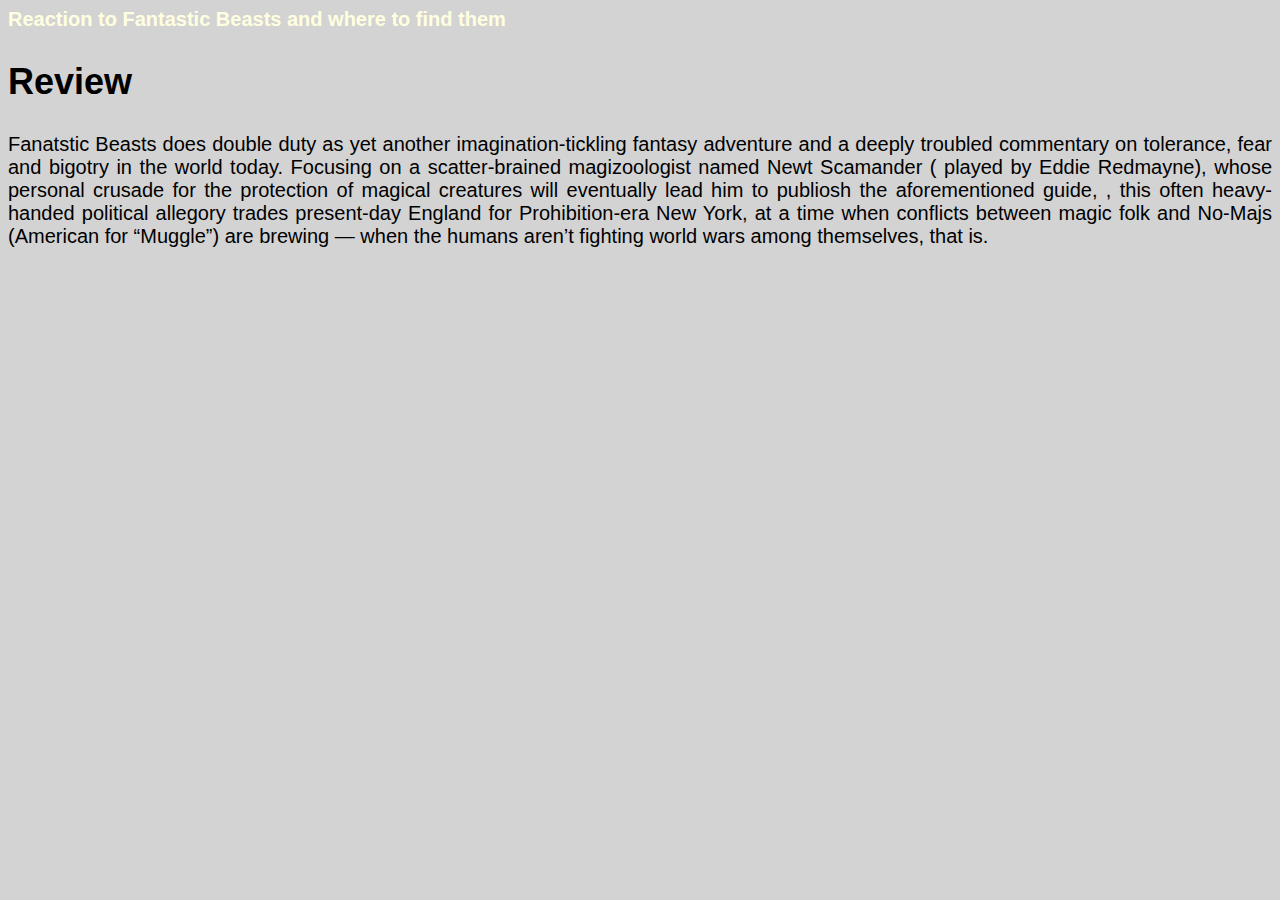
==== page1.html @ 2987938f "Create page1.html" ====
<!DOCTYPE.html>
<html>
<title> My Reaction Paper </title>
<head>
<link rel="stylesheet" href="style.css" />
</head>
<body>
<h1>Reaction to Fantastic Beasts and where to find them</h1
<img src="photo.jpg" />
<h2>Review</h2>
<p>Fanatstic Beasts does double duty as yet another imagination-tickling fantasy adventure and a deeply troubled commentary on tolerance,
fear and bigotry in the world today.
Focusing on a scatter-brained magizoologist named Newt Scamander ( played by Eddie Redmayne),
whose personal crusade for the protection of magical creatures will eventually lead him to publiosh the aforementioned guide,
, this often heavy-handed political allegory trades present-day England for Prohibition-era New York,
at a time when conflicts between magic folk and No-Majs (American for “Muggle”) are brewing — 
when the humans aren’t fighting world wars among themselves, that is.</p>
</body>
</html>
---- style.css ----
body {
    background-color: lightgrey;
    text-align: justify;
    font-family: sans-serif;
    font-size: 24px;
}

h1 {
    color: lightyellow;
    text-align: justify;
    font-family: sans-serif;
    font-size: 20px;
}

p {
    font-family: sans-serif;
    font-size: 20px;
    colour: lightyellow;
    text-align: justify;
}
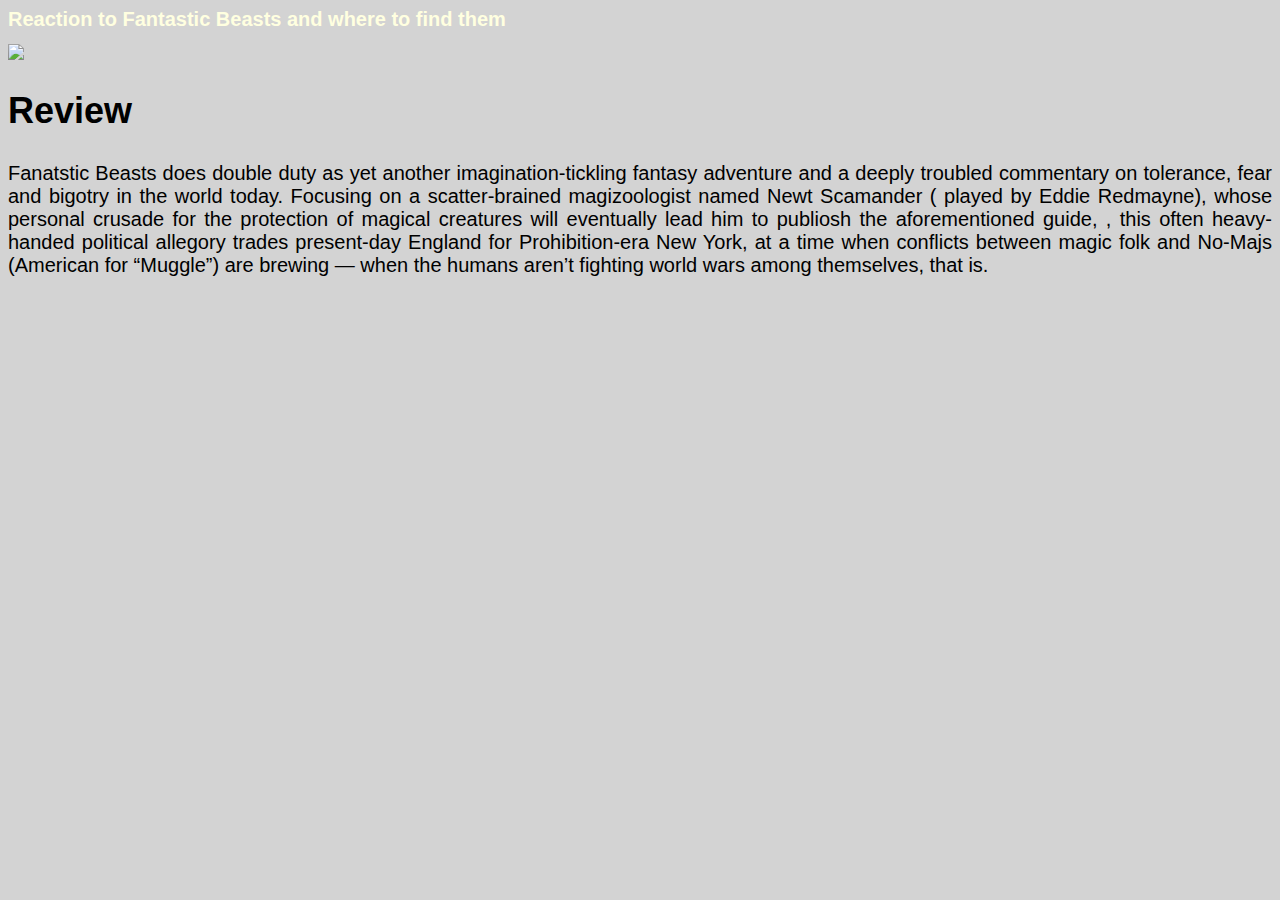
==== commit ba85d138: "Update page1.html" ====
--- a/page1.html
+++ b/page1.html
@@ -5,8 +5,8 @@
 <link rel="stylesheet" href="style.css" />
 </head>
 <body>
-<h1>Reaction to Fantastic Beasts and where to find them</h1
-<img src="photo.jpg" />
+  <h1>Reaction to Fantastic Beasts and where to find them</h1>
+<img src="photo1.jpg" />
 <h2>Review</h2>
 <p>Fanatstic Beasts does double duty as yet another imagination-tickling fantasy adventure and a deeply troubled commentary on tolerance,
 fear and bigotry in the world today.
